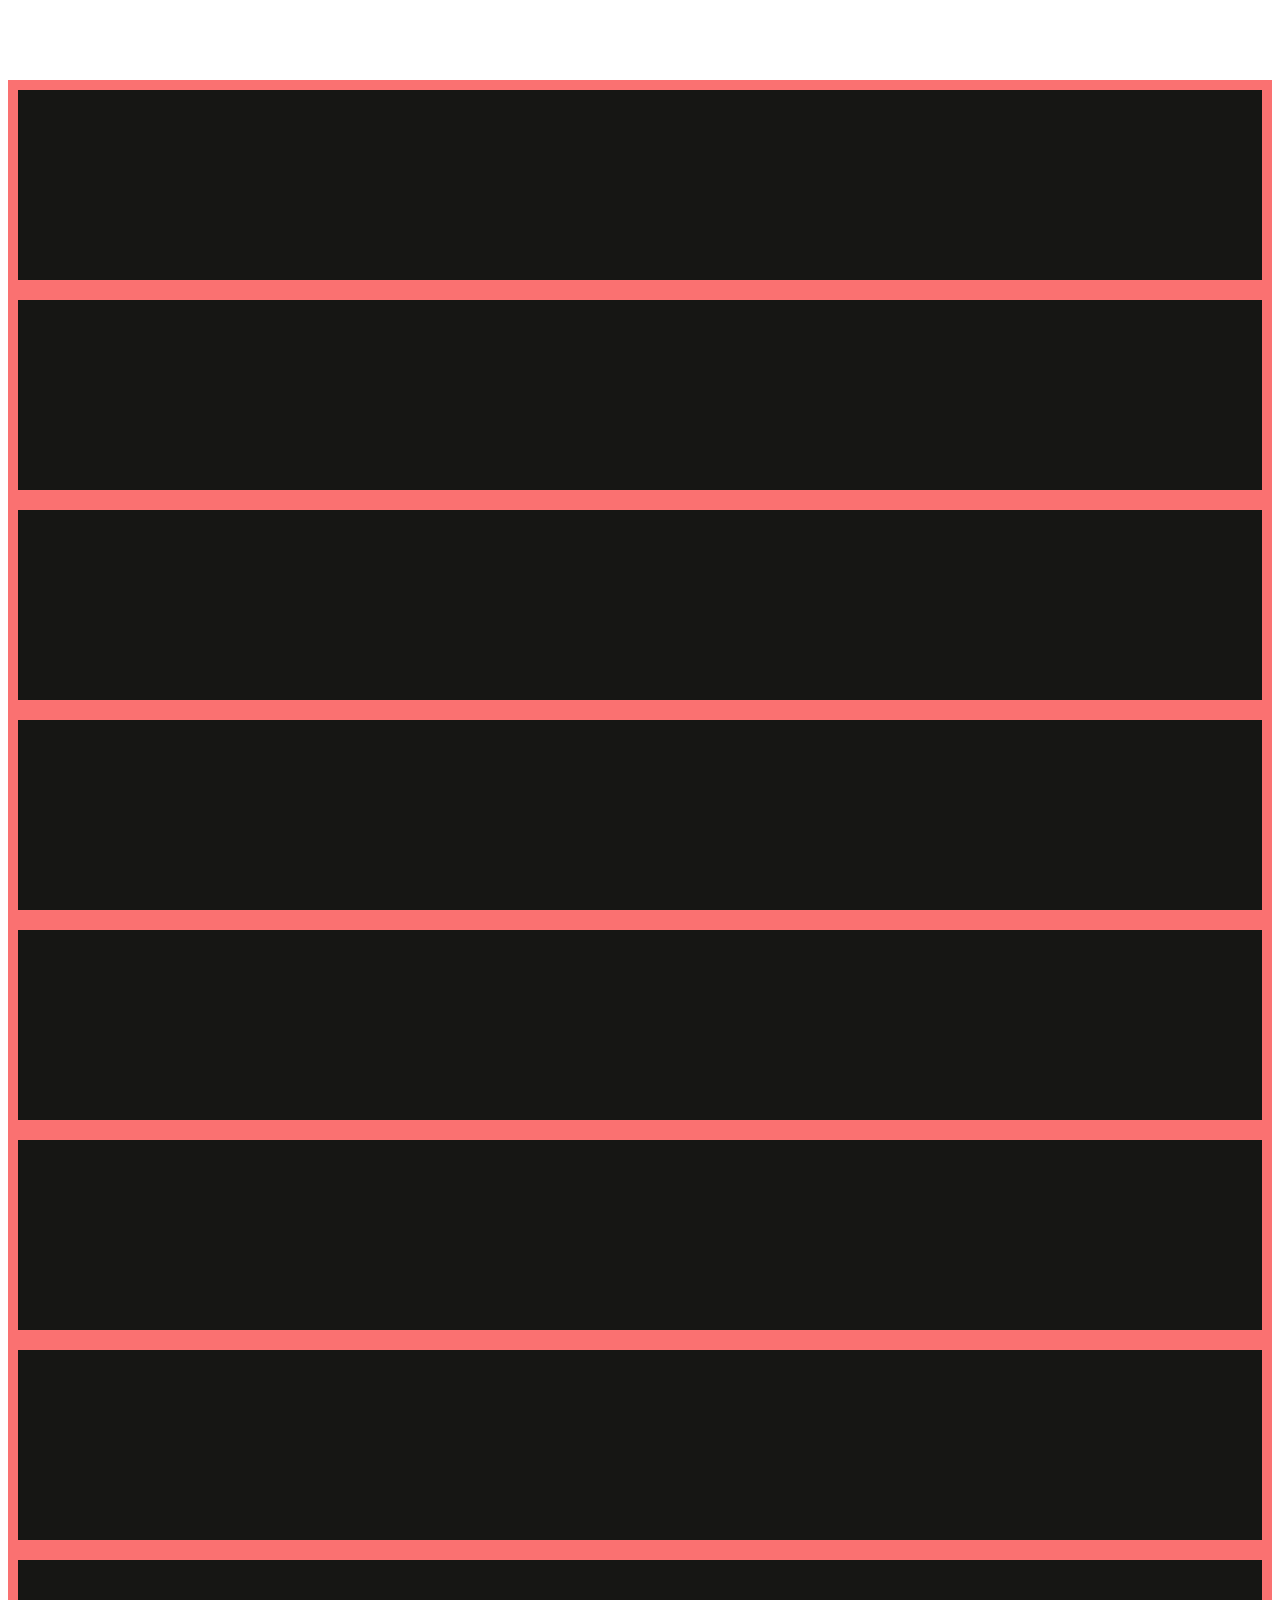
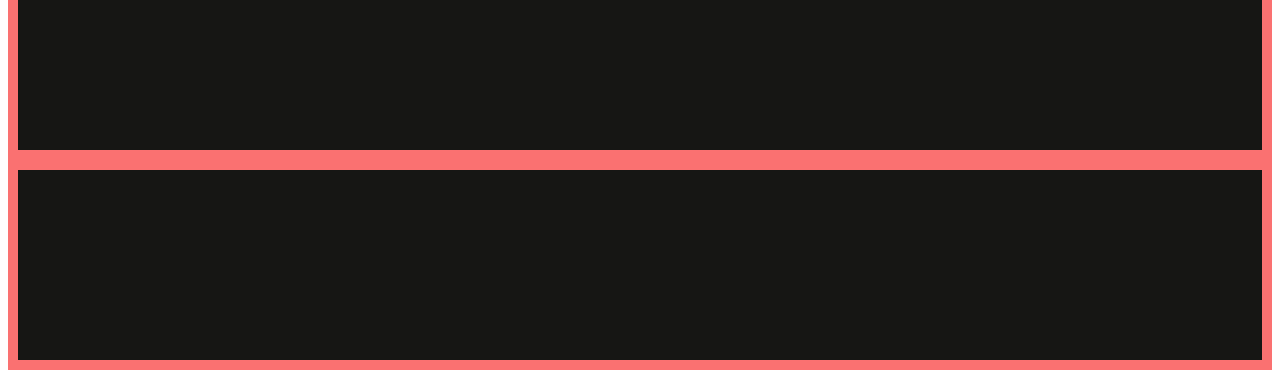
==== tic tac toe/index.html @ 0f6b79ee "Add files via upload" ====
<!DOCTYPE html>
<html lang="en">
  <head>
    <meta charset="UTF-8" />
    <meta http-equiv="X-UA-Compatible" content="IE=edge" />
    <meta name="viewport" content="width=device-width, initial-scale=1.0" />
    <title>Document</title>
    <link
      href="https://cdn.jsdelivr.net/npm/bootstrap@5.0.2/dist/css/bootstrap.min.css"
      rel="stylesheet"
      integrity="sha384-EVSTQN3/azprG1Anm3QDgpJLIm9Nao0Yz1ztcQTwFspd3yD65VohhpuuCOmLASjC"
      crossorigin="anonymous"
    />
    <script src="https://ajax.googleapis.com/ajax/libs/jquery/3.6.0/jquery.min.js"></script>

    <script>
      var x = "x";
      var o = "o";
      var c = 2;
      $(document).ready(function () {
        $(".square").click(function select_function() {
          var u = $(this).text();
          if (u == "x" || u == "o") {
            return;
          }
          if (c % 2 == 0) {
            $(this).text(o);
          } else {
            $(this).text(x);
          }
          c++;
          if (
            ($("#1").text() == "x" &&
              $("#2").text() == "x" &&
              $("#3").text() == "x") ||
            ($("#1").text() == "o" &&
              $("#2").text() == "o" &&
              $("#3").text() == "o")
          ) {
            alert($("#1").text() + " " + "win");
          } else if (
            ($("#4").text() == "x" &&
              $("#5").text() == "x" &&
              $("#6").text()) == "x" ||
            ($("#4").text() == "o" &&
              $("#5").text() == "o" &&
              $("#6").text()) == "o"
          ) {
            alert($("#4").text() + " " + "win");
          } else if (
            ($("#7").text() == "x" &&
              $("#8").text() == "x" &&
              $("#9").text()) == "x" ||
            ($("#7").text() == "o" &&
              $("#8").text() == "o" &&
              $("#9").text()) == "o"
          ) {
            alert($("#7").text() + " " + "win");
          } else if (
            ($("#1").text() == "x" &&
              $("#4").text() == "x" &&
              $("#7").text()) == "x" ||
            ($("#1").text() == "o" &&
              $("#4").text() == "o" &&
              $("#7").text()) == "o"
          ) {
            alert($("#1").text() + " " + "win");
          } else if (
            ($("#2").text() == "x" &&
              $("#5").text() == "x" &&
              $("#8").text()) == "x" ||
            ($("#2").text() == "o" &&
              $("#5").text() == "o" &&
              $("#8").text()) == "o"
          ) {
            alert($("#2").text() + " " + "win");
          } else if (
            ($("#3").text() == "x" &&
              $("#6").text() == "x" &&
              $("#9").text()) == "x" ||
            ($("#3").text() == "o" &&
              $("#6").text() == "o" &&
              $("#9").text()) == "o"
          ) {
            alert($("#3").text() + " " + "win");
          } else if (
            ($("#1").text() == "x" &&
              $("#5").text() == "x" &&
              $("#9").text()) == "x" ||
            ($("#1").text() == "o" &&
              $("#5").text() == "o" &&
              $("#9").text()) == "o"
          ) {
            alert($("#1").text() + " " + "win");
          } else if (
            ($("#7").text() == "x" &&
              $("#5").text() == "x" &&
              $("#3").text()) == "x" ||
            ($("#7").text() == "o" &&
              $("#5").text() == "o" &&
              $("#3").text()) == "o"
          ) {
            alert($("#5").text() + " " + "win");
          } else {
            return;
          }
        });
      });
    </script>

    <style>
      /* .container,.row,.col{border: 1px solid gray;} */
      .square {
        border: 10px solid rgb(250, 113, 113);
        height: 175px;
        text-align: center;
        padding-top: 15px;
        background-color: rgb(22, 22, 20);
        font-weight: 1000;
        font-size: 80px;
      }
    </style>
  </head>
  <body>
    <div class="container">
      <br /><br /><br /><br />

      <div class="row">
        <div class="col col-lg-3 col-md-3 col-sm-3 col-xs-3"></div>
        <div
          class="col col-lg-2 col-md-2 col-sm-2 col-xs-2 square text-danger"
          id="1"
        ></div>
        <div
          class="col col-lg-2 col-md-2 col-sm-2 col-xs-2 square text-danger"
          id="2"
        ></div>
        <div
          class="col col-lg-2 col-md-2 col-sm-2 col-xs-2 square text-danger"
          id="3"
        ></div>
        <div class="col col-lg-3 col-md-3 col-sm-3 col-xs-3"></div>
      </div>

      <div class="row">
        <div class="col col-lg-3 col-md-3 col-sm-3 col-xs-3"></div>
        <div
          class="col col-lg-2 col-md-2 col-sm-2 col-xs-2 square text-danger"
          id="4"
        ></div>
        <div
          class="col col-lg-2 col-md-2 col-sm-2 col-xs-2 square text-danger"
          id="5"
        ></div>
        <div
          class="col col-lg-2 col-md-2 col-sm-2 col-xs-2 square text-danger"
          id="6"
        ></div>
        <div class="col col-lg-3 col-md-3 col-sm-3 col-xs-3"></div>
      </div>

      <div class="row">
        <div class="col col-lg-3 col-md-3 col-sm-3 col-xs-3"></div>
        <div
          class="col col-lg-2 col-md-2 col-sm-2 col-xs-2 square text-danger"
          id="7"
        ></div>
        <div
          class="col col-lg-2 col-md-2 col-sm-2 col-xs-2 square text-danger"
          id="8"
        ></div>
        <div
          class="col col-lg-2 col-md-2 col-sm-2 col-xs-2 square text-danger"
          id="9"
        ></div>
        <div class="col col-lg-3 col-md-3 col-sm-3 col-xs-3"></div>
      </div>
    </div>
  </body>
</html>
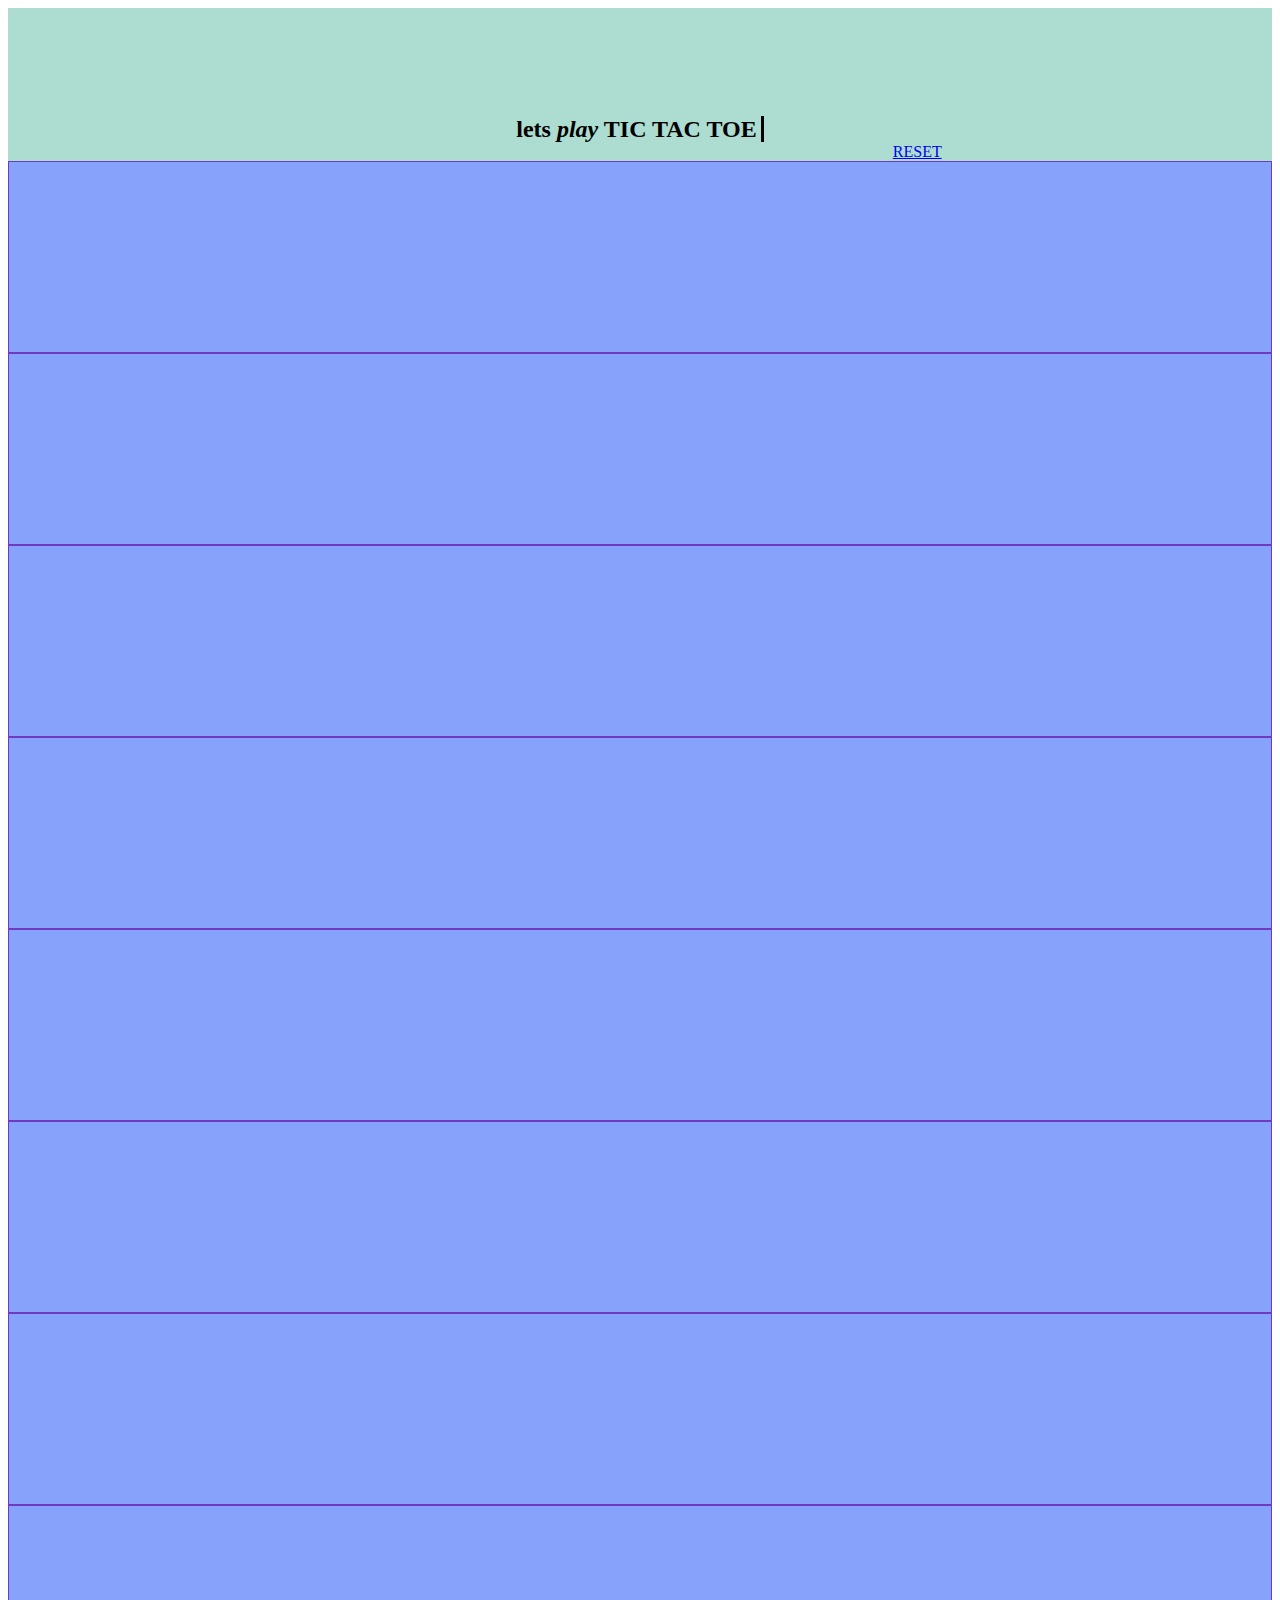
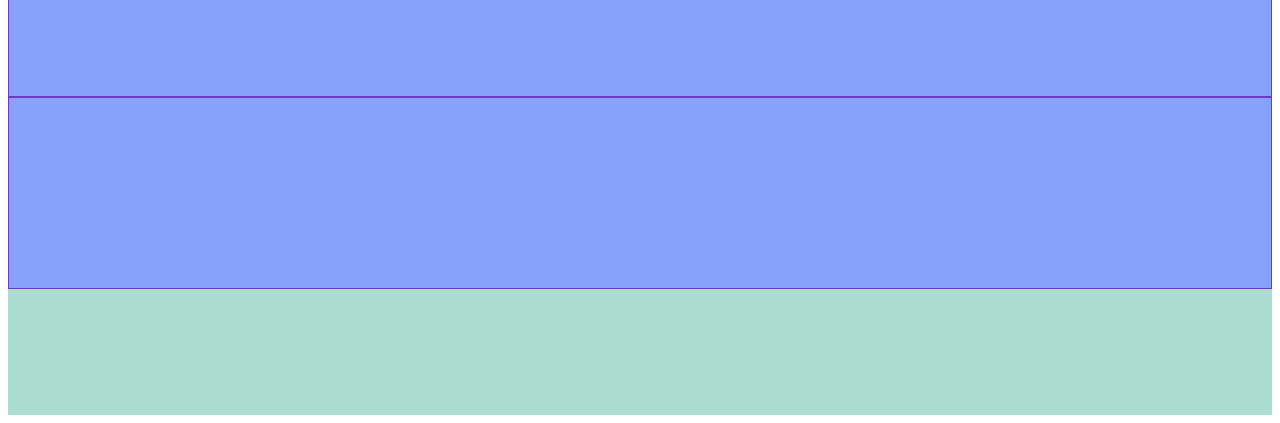
==== commit f8d9e4f5: "Add files via upload" ====
--- a/tic tac toe/index.html
+++ b/tic tac toe/index.html
@@ -5,176 +5,95 @@
     <meta http-equiv="X-UA-Compatible" content="IE=edge" />
     <meta name="viewport" content="width=device-width, initial-scale=1.0" />
     <title>Document</title>
+    <script src="https://ajax.googleapis.com/ajax/libs/jquery/3.6.0/jquery.min.js"></script>
     <link
       href="https://cdn.jsdelivr.net/npm/bootstrap@5.0.2/dist/css/bootstrap.min.css"
       rel="stylesheet"
       integrity="sha384-EVSTQN3/azprG1Anm3QDgpJLIm9Nao0Yz1ztcQTwFspd3yD65VohhpuuCOmLASjC"
       crossorigin="anonymous"
     />
-    <script src="https://ajax.googleapis.com/ajax/libs/jquery/3.6.0/jquery.min.js"></script>
-
-    <script>
-      var x = "x";
-      var o = "o";
-      var c = 2;
-      $(document).ready(function () {
-        $(".square").click(function select_function() {
-          var u = $(this).text();
-          if (u == "x" || u == "o") {
-            return;
-          }
-          if (c % 2 == 0) {
-            $(this).text(o);
-          } else {
-            $(this).text(x);
-          }
-          c++;
-          if (
-            ($("#1").text() == "x" &&
-              $("#2").text() == "x" &&
-              $("#3").text() == "x") ||
-            ($("#1").text() == "o" &&
-              $("#2").text() == "o" &&
-              $("#3").text() == "o")
-          ) {
-            alert($("#1").text() + " " + "win");
-          } else if (
-            ($("#4").text() == "x" &&
-              $("#5").text() == "x" &&
-              $("#6").text()) == "x" ||
-            ($("#4").text() == "o" &&
-              $("#5").text() == "o" &&
-              $("#6").text()) == "o"
-          ) {
-            alert($("#4").text() + " " + "win");
-          } else if (
-            ($("#7").text() == "x" &&
-              $("#8").text() == "x" &&
-              $("#9").text()) == "x" ||
-            ($("#7").text() == "o" &&
-              $("#8").text() == "o" &&
-              $("#9").text()) == "o"
-          ) {
-            alert($("#7").text() + " " + "win");
-          } else if (
-            ($("#1").text() == "x" &&
-              $("#4").text() == "x" &&
-              $("#7").text()) == "x" ||
-            ($("#1").text() == "o" &&
-              $("#4").text() == "o" &&
-              $("#7").text()) == "o"
-          ) {
-            alert($("#1").text() + " " + "win");
-          } else if (
-            ($("#2").text() == "x" &&
-              $("#5").text() == "x" &&
-              $("#8").text()) == "x" ||
-            ($("#2").text() == "o" &&
-              $("#5").text() == "o" &&
-              $("#8").text()) == "o"
-          ) {
-            alert($("#2").text() + " " + "win");
-          } else if (
-            ($("#3").text() == "x" &&
-              $("#6").text() == "x" &&
-              $("#9").text()) == "x" ||
-            ($("#3").text() == "o" &&
-              $("#6").text() == "o" &&
-              $("#9").text()) == "o"
-          ) {
-            alert($("#3").text() + " " + "win");
-          } else if (
-            ($("#1").text() == "x" &&
-              $("#5").text() == "x" &&
-              $("#9").text()) == "x" ||
-            ($("#1").text() == "o" &&
-              $("#5").text() == "o" &&
-              $("#9").text()) == "o"
-          ) {
-            alert($("#1").text() + " " + "win");
-          } else if (
-            ($("#7").text() == "x" &&
-              $("#5").text() == "x" &&
-              $("#3").text()) == "x" ||
-            ($("#7").text() == "o" &&
-              $("#5").text() == "o" &&
-              $("#3").text()) == "o"
-          ) {
-            alert($("#5").text() + " " + "win");
-          } else {
-            return;
-          }
-        });
-      });
-    </script>
-
-    <style>
-      /* .container,.row,.col{border: 1px solid gray;} */
-      .square {
-        border: 10px solid rgb(250, 113, 113);
-        height: 175px;
-        text-align: center;
-        padding-top: 15px;
-        background-color: rgb(22, 22, 20);
-        font-weight: 1000;
-        font-size: 80px;
-      }
-    </style>
+    <link rel="stylesheet" href="style.css" />
+    <link rel="stylesheet" href="style1.css" />
+    <script src="code.js"></script>
+    <script src="index.js"></script>
   </head>
   <body>
-    <div class="container">
-      <br /><br /><br /><br />
+    <div class="main">
+      <br /><br />
+      <div class="container-fluid">
+        <br /><br /><br /><br />
+        <div id="holder" class="text tt-holder">
+          <p class="tt">lets <i>play</i> TIC TAC TOE</p>
+          <p class="tt">lets <i>play</i> <code>TIC TAC TOE</code></p>
+          <p class="tt">lets <i>play</i> TIC TAC TOE</p>
 
-      <div class="row">
-        <div class="col col-lg-3 col-md-3 col-sm-3 col-xs-3"></div>
-        <div
-          class="col col-lg-2 col-md-2 col-sm-2 col-xs-2 square text-danger"
-          id="1"
-        ></div>
-        <div
-          class="col col-lg-2 col-md-2 col-sm-2 col-xs-2 square text-danger"
-          id="2"
-        ></div>
-        <div
-          class="col col-lg-2 col-md-2 col-sm-2 col-xs-2 square text-danger"
-          id="3"
-        ></div>
-        <div class="col col-lg-3 col-md-3 col-sm-3 col-xs-3"></div>
+          <h2 class="ttt"></h2>
+        </div>
+        <a
+          href="/index.html"
+          class="btn btn-primary btn-lg active"
+          role="button"
+          aria-pressed="true"
+          id="reset"
+          >RESET</a
+        >
+
+        <div class="row">
+          <div class="col col-lg-3 col-md-3 col-sm-3 col-xs-3"></div>
+          <div
+            class="col col-lg-2 col-md-2 col-sm-2 col-xs-2 square"
+            id="1"
+          ></div>
+          <div
+            class="col col-lg-2 col-md-2 col-sm-2 col-xs-2 square"
+            id="2"
+          ></div>
+          <div
+            class="col col-lg-2 col-md-2 col-sm-2 col-xs-2 square"
+            id="3"
+          ></div>
+          <div class="col col-lg-3 col-md-3 col-sm-3 col-xs-3"></div>
+        </div>
+
+        <div class="row">
+          <div class="col col-lg-3 col-md-3 col-sm-3 col-xs-3"></div>
+          <div
+            class="col col-lg-2 col-md-2 col-sm-2 col-xs-2 square"
+            id="4"
+          ></div>
+          <div
+            class="col col-lg-2 col-md-2 col-sm-2 col-xs-2 square"
+            id="5"
+          ></div>
+          <div
+            class="col col-lg-2 col-md-2 col-sm-2 col-xs-2 square"
+            id="6"
+          ></div>
+          <div class="col col-lg-3 col-md-3 col-sm-3 col-xs-3"></div>
+        </div>
+
+        <div class="row">
+          <div class="col col-lg-3 col-md-3 col-sm-3 col-xs-3"></div>
+          <div
+            class="col col-lg-2 col-md-2 col-sm-2 col-xs-2 square"
+            id="7"
+          ></div>
+          <div
+            class="col col-lg-2 col-md-2 col-sm-2 col-xs-2 square"
+            id="8"
+          ></div>
+          <div
+            class="col col-lg-2 col-md-2 col-sm-2 col-xs-2 square"
+            id="9"
+          ></div>
+          <div class="col col-lg-3 col-md-3 col-sm-3 col-xs-3"></div>
+          <br /><br />
+        </div>
+        <br /><br />
+        <br />
       </div>
-
-      <div class="row">
-        <div class="col col-lg-3 col-md-3 col-sm-3 col-xs-3"></div>
-        <div
-          class="col col-lg-2 col-md-2 col-sm-2 col-xs-2 square text-danger"
-          id="4"
-        ></div>
-        <div
-          class="col col-lg-2 col-md-2 col-sm-2 col-xs-2 square text-danger"
-          id="5"
-        ></div>
-        <div
-          class="col col-lg-2 col-md-2 col-sm-2 col-xs-2 square text-danger"
-          id="6"
-        ></div>
-        <div class="col col-lg-3 col-md-3 col-sm-3 col-xs-3"></div>
-      </div>
-
-      <div class="row">
-        <div class="col col-lg-3 col-md-3 col-sm-3 col-xs-3"></div>
-        <div
-          class="col col-lg-2 col-md-2 col-sm-2 col-xs-2 square text-danger"
-          id="7"
-        ></div>
-        <div
-          class="col col-lg-2 col-md-2 col-sm-2 col-xs-2 square text-danger"
-          id="8"
-        ></div>
-        <div
-          class="col col-lg-2 col-md-2 col-sm-2 col-xs-2 square text-danger"
-          id="9"
-        ></div>
-        <div class="col col-lg-3 col-md-3 col-sm-3 col-xs-3"></div>
-      </div>
+      <br />
+      <br />
     </div>
   </body>
 </html>
--- a/tic tac toe/style.css
+++ b/tic tac toe/style.css
@@ -0,0 +1,43 @@
+@charset "utf-8";
+/* some custom styles related to ticket text */
+
+#holder {
+  width: 100%;
+  text-align: center;
+}
+
+.tt {
+  display: none;
+}
+
+.red {
+  color: rgb(228, 161, 161);
+}
+
+.ttt {
+  margin: 0;
+}
+
+.ttt::after {
+  content: "\0020";
+  animation: pulse 1s infinite;
+  color: transparent;
+  border-right: 3px solid black;
+  margin-left: 4px;
+}
+
+@keyframes pulse {
+  0% {
+    border-right: 3px solid black;
+  }
+  50% {
+    border-right: 3px solid transparent;
+  }
+  100% {
+    border-right: 3px solid black;
+  }
+}
+
+/* h1 {
+  font-weight: 200;
+} */
--- a/tic tac toe/style1.css
+++ b/tic tac toe/style1.css
@@ -0,0 +1,20 @@
+/* .container,.row,.col{border: 1px solid gray;} */
+.square {
+  border: 1px solid #6f38c5;
+  height: 175px;
+  text-align: center;
+  padding-top: 15px;
+  background-color: #87a2fb;
+  font-weight: 1000;
+  font-size: 80px;
+}
+h1 {
+  text-align: center;
+}
+.main {
+  background-color: #adddd0;
+}
+#reset {
+  position: relative;
+  left: 70%;
+}
